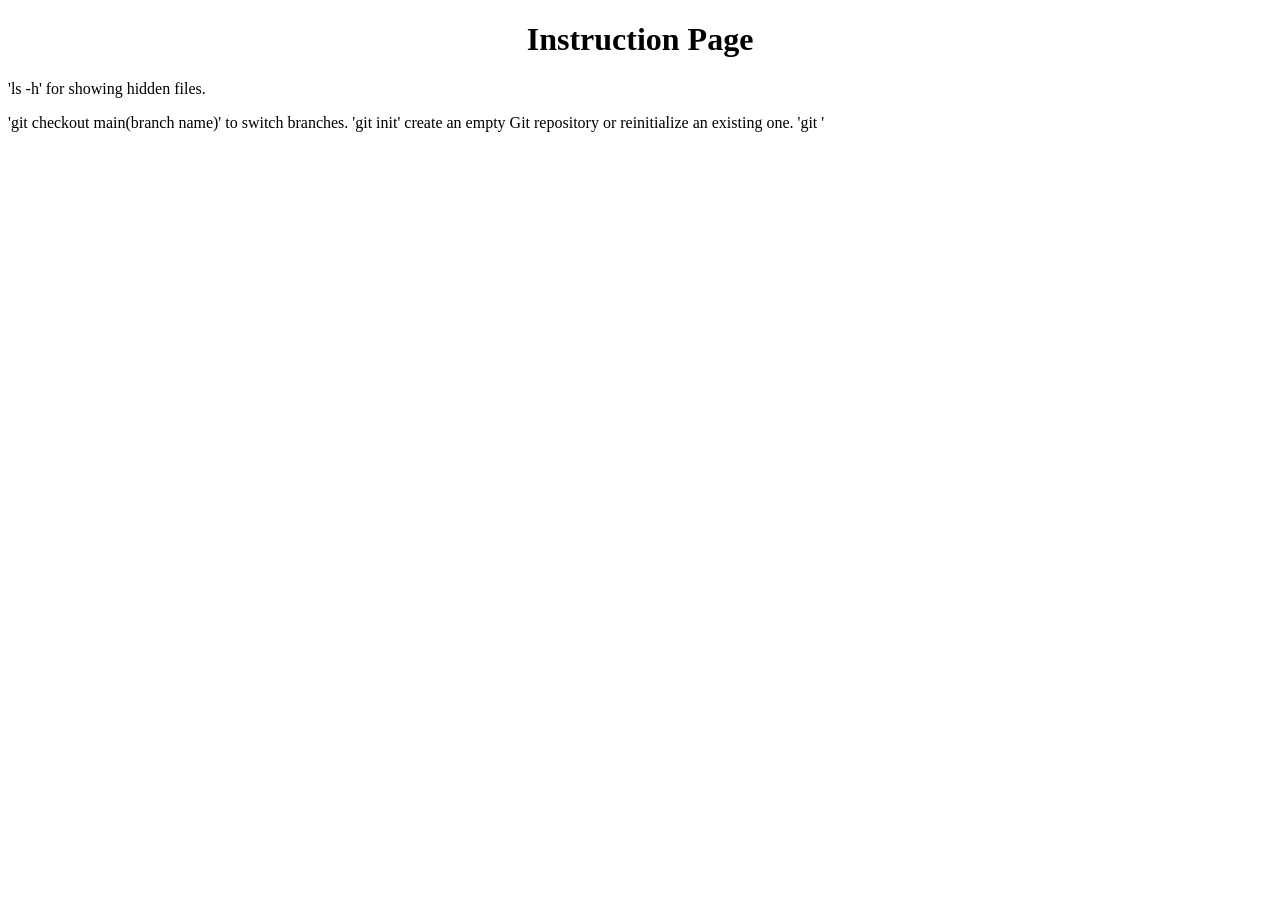
==== git commands.html @ 53534b03 "renamed page" ====
<!DOCTYPE html>
<html>
    <head>
        <title> practice page </title>
    </head>

    <body>
        <h1 style="text-align:center;"> Instruction Page </h1>
        <p> 'ls -h' for showing hidden files.</p>
        <p> 'git checkout main(branch name)' to switch branches.
            'git init' create an empty Git repository or reinitialize an existing one.
            'git '
        </p>
    </body>
</html>
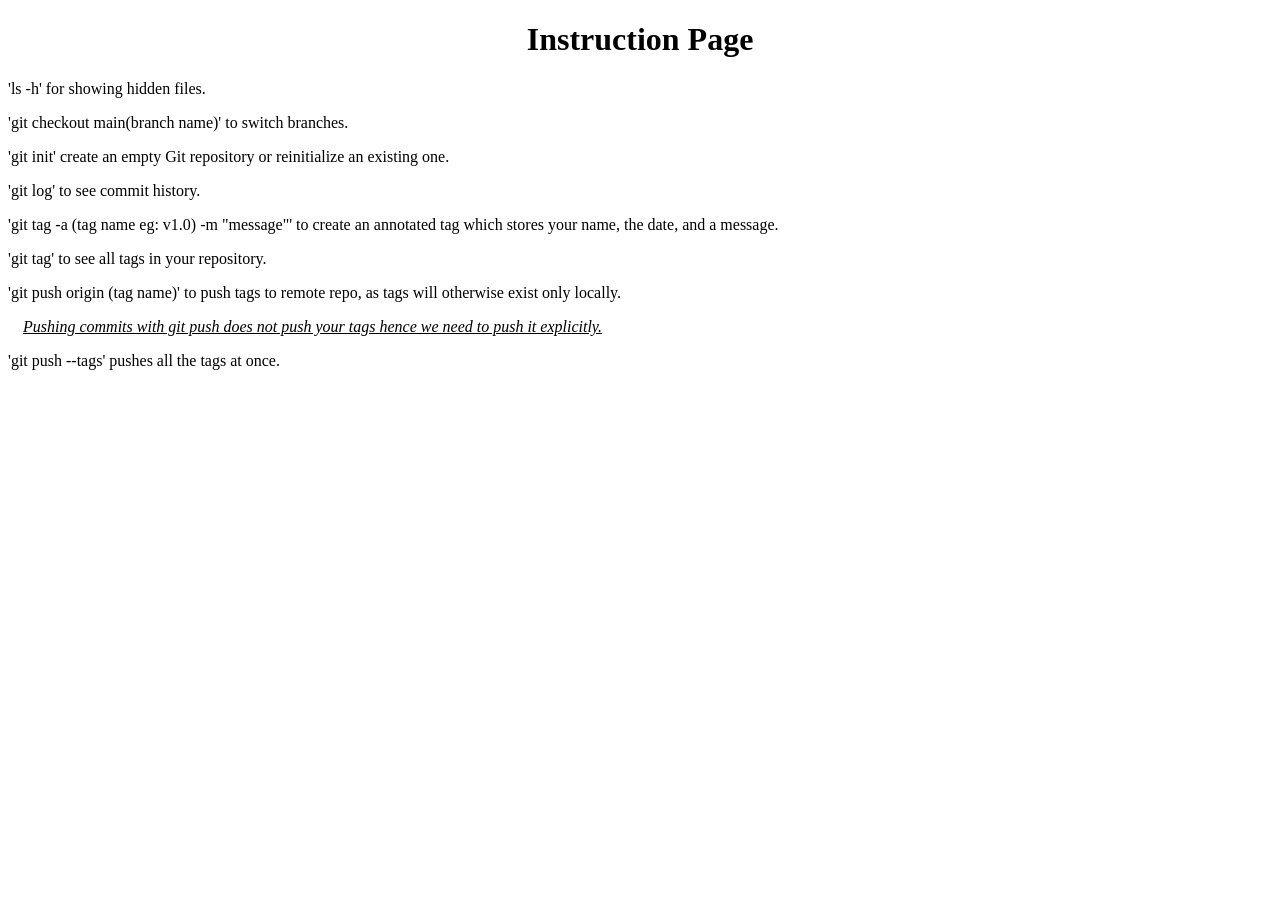
==== commit 1085e68d: "added css to basic commands" ====
--- a/git commands.html
+++ b/git commands.html
@@ -2,14 +2,19 @@
 <html>
     <head>
         <title> practice page </title>
+        <link rel="stylesheet" href="commands.css">
     </head>
 
     <body>
-        <h1 style="text-align:center;"> Instruction Page </h1>
+        <h1> Instruction Page </h1>
         <p> 'ls -h' for showing hidden files.</p>
-        <p> 'git checkout main(branch name)' to switch branches.
-            'git init' create an empty Git repository or reinitialize an existing one.
-            'git '
-        </p>
+        <p> 'git checkout main(branch name)' to switch branches.   </p>
+        <p> 'git init' create an empty Git repository or reinitialize an existing one.</p>
+        <p> 'git log' to see commit history.</p> 
+        <p> 'git tag -a (tag name eg: v1.0) -m "message"' to create an annotated tag which stores your name, the date, and a message.</p>
+        <p> 'git tag' to see all tags in your repository.</p>
+        <p> 'git push origin (tag name)' to push tags to remote repo, as tags will otherwise exist only locally.</p>
+        <p id="comment"> <i><u>Pushing commits with git push does not push your tags hence we need to push it explicitly.</u></i></p>
+        <p> 'git push --tags' pushes all the tags at once.</p>
     </body>
 </html>
--- a/commands.css
+++ b/commands.css
@@ -0,0 +1,6 @@
+h1{
+    text-align: center;
+}
+p#comment{
+    transform:translateX(15px) ;
+}
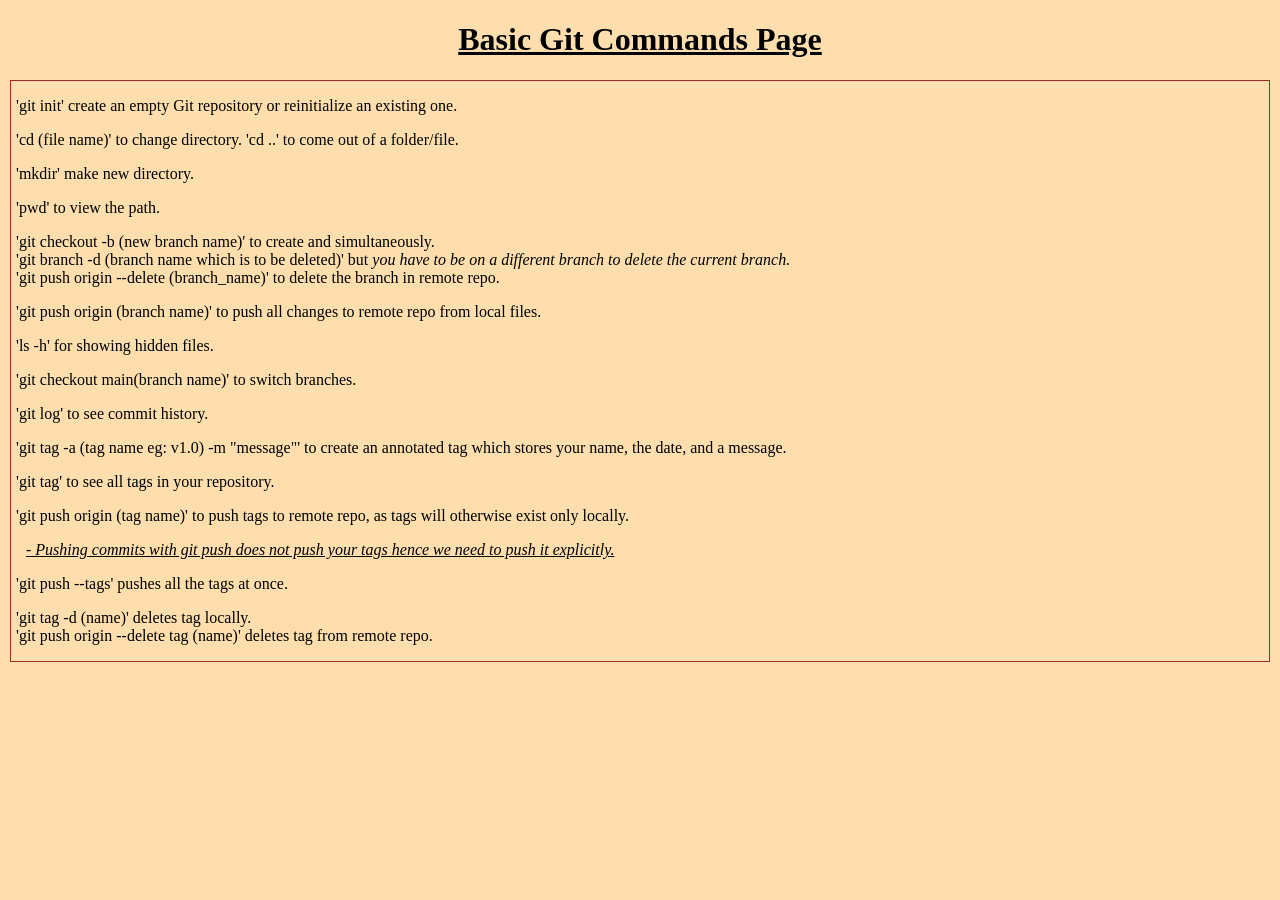
==== commit 40d19275: "basic changes" ====
--- a/git commands.html
+++ b/git commands.html
@@ -6,15 +6,29 @@
     </head>
 
     <body>
-        <h1> Instruction Page </h1>
+        <h1><u>Basic Git Commands Page</u></h1>
+        <div>
+        <p> 'git init' create an empty Git repository or reinitialize an existing one.</p>
+        <p> 'cd (file name)' to change directory.
+            'cd ..' to come out of a folder/file.
+        </p>
+        <p> 'mkdir' make new directory.</p>
+
+        <p> 'pwd' to view the path.</p>
+        <p> 'git checkout -b (new branch name)' to create and simultaneously.<br>
+            'git branch -d (branch name which is to be deleted)' but <i>you have to be on a different branch to delete the current branch.</i><br>
+            'git push origin --delete (branch_name)' to delete the branch in remote repo.</p>
+        <p> 'git push origin (branch name)' to push all changes to remote repo from local files.</p>
         <p> 'ls -h' for showing hidden files.</p>
         <p> 'git checkout main(branch name)' to switch branches.   </p>
-        <p> 'git init' create an empty Git repository or reinitialize an existing one.</p>
         <p> 'git log' to see commit history.</p> 
         <p> 'git tag -a (tag name eg: v1.0) -m "message"' to create an annotated tag which stores your name, the date, and a message.</p>
         <p> 'git tag' to see all tags in your repository.</p>
         <p> 'git push origin (tag name)' to push tags to remote repo, as tags will otherwise exist only locally.</p>
-        <p id="comment"> <i><u>Pushing commits with git push does not push your tags hence we need to push it explicitly.</u></i></p>
+        <p id="comment"> <i><u>- Pushing commits with git push does not push your tags hence we need to push it explicitly.</u></i></p>
         <p> 'git push --tags' pushes all the tags at once.</p>
+        <p> 'git tag -d (name)' deletes tag locally. <br>'git push origin --delete tag (name)' deletes tag from remote repo.</p>
+
+        </div>
     </body>
 </html>
--- a/commands.css
+++ b/commands.css
@@ -1,6 +1,20 @@
+body{
+    background-color: navajowhite;
+}
+
+div{
+    border: 1px solid brown;
+    margin: 2px;
+}
+
 h1{
     text-align: center;
 }
+
+p{
+    transform: translateX(5px);
+}
+
 p#comment{
     transform:translateX(15px) ;
 }
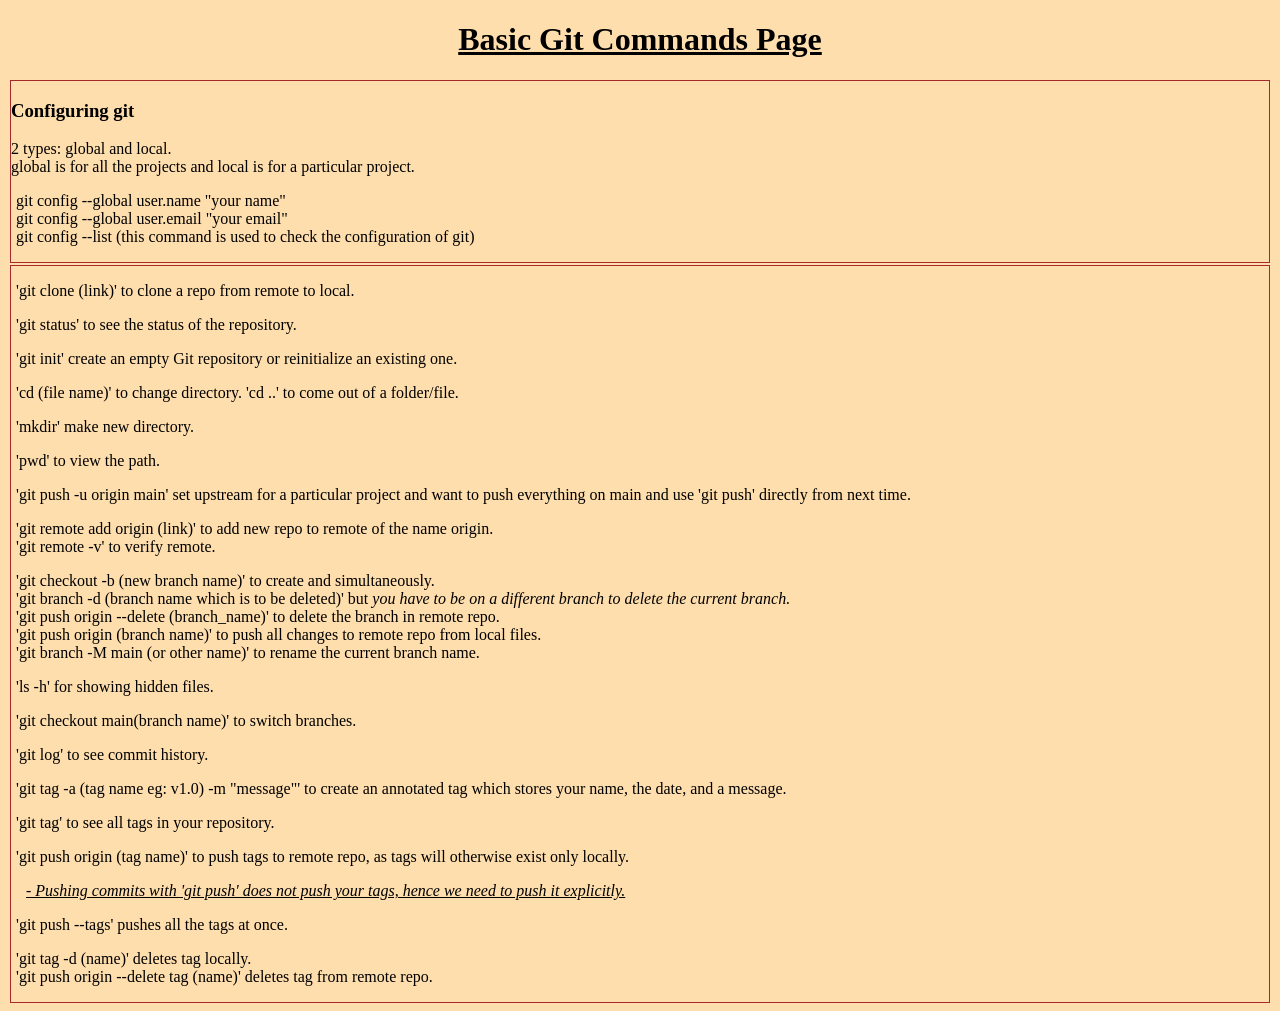
==== commit 79e92393: "added new basic commands" ====
--- a/git commands.html
+++ b/git commands.html
@@ -8,24 +8,42 @@
     <body>
         <h1><u>Basic Git Commands Page</u></h1>
         <div>
+            <h3> Configuring git</h3>
+            2 types: global and local. <br>
+            global is for all the projects and local is for a particular project. <br>
+            <p>
+                git config --global user.name "your name" <br>
+                git config --global user.email "your email" <br>
+                git config --list (this command is used to check the configuration of git) <br>
+            </p>
+        </div>
+
+        <div>
+        <p> 'git clone (link)' to clone a repo from remote to local. </p>
+        <p> 'git status' to see the status of the repository. </p>
         <p> 'git init' create an empty Git repository or reinitialize an existing one.</p>
         <p> 'cd (file name)' to change directory.
-            'cd ..' to come out of a folder/file.
-        </p>
+            'cd ..' to come out of a folder/file.</p>
         <p> 'mkdir' make new directory.</p>
+        <p> 'pwd' to view the path.</p>
+        <p> 'git push -u origin main' set upstream for a particular project and want to push everything on main and use 'git push' directly from next time. </p>
 
-        <p> 'pwd' to view the path.</p>
+        <p> 'git remote add origin (link)' to add new repo to remote of the name origin. <br>
+            'git remote -v' to verify remote.</p>
+
         <p> 'git checkout -b (new branch name)' to create and simultaneously.<br>
             'git branch -d (branch name which is to be deleted)' but <i>you have to be on a different branch to delete the current branch.</i><br>
-            'git push origin --delete (branch_name)' to delete the branch in remote repo.</p>
-        <p> 'git push origin (branch name)' to push all changes to remote repo from local files.</p>
+            'git push origin --delete (branch_name)' to delete the branch in remote repo. <br>
+            'git push origin (branch name)' to push all changes to remote repo from local files. <br>
+            'git branch -M main (or other name)' to rename the current branch name.</p>
+
         <p> 'ls -h' for showing hidden files.</p>
         <p> 'git checkout main(branch name)' to switch branches.   </p>
         <p> 'git log' to see commit history.</p> 
         <p> 'git tag -a (tag name eg: v1.0) -m "message"' to create an annotated tag which stores your name, the date, and a message.</p>
         <p> 'git tag' to see all tags in your repository.</p>
         <p> 'git push origin (tag name)' to push tags to remote repo, as tags will otherwise exist only locally.</p>
-        <p id="comment"> <i><u>- Pushing commits with git push does not push your tags hence we need to push it explicitly.</u></i></p>
+        <p id="comment"> <i><u>- Pushing commits with 'git push' does not push your tags, hence we need to push it explicitly.</u></i></p>
         <p> 'git push --tags' pushes all the tags at once.</p>
         <p> 'git tag -d (name)' deletes tag locally. <br>'git push origin --delete tag (name)' deletes tag from remote repo.</p>
 
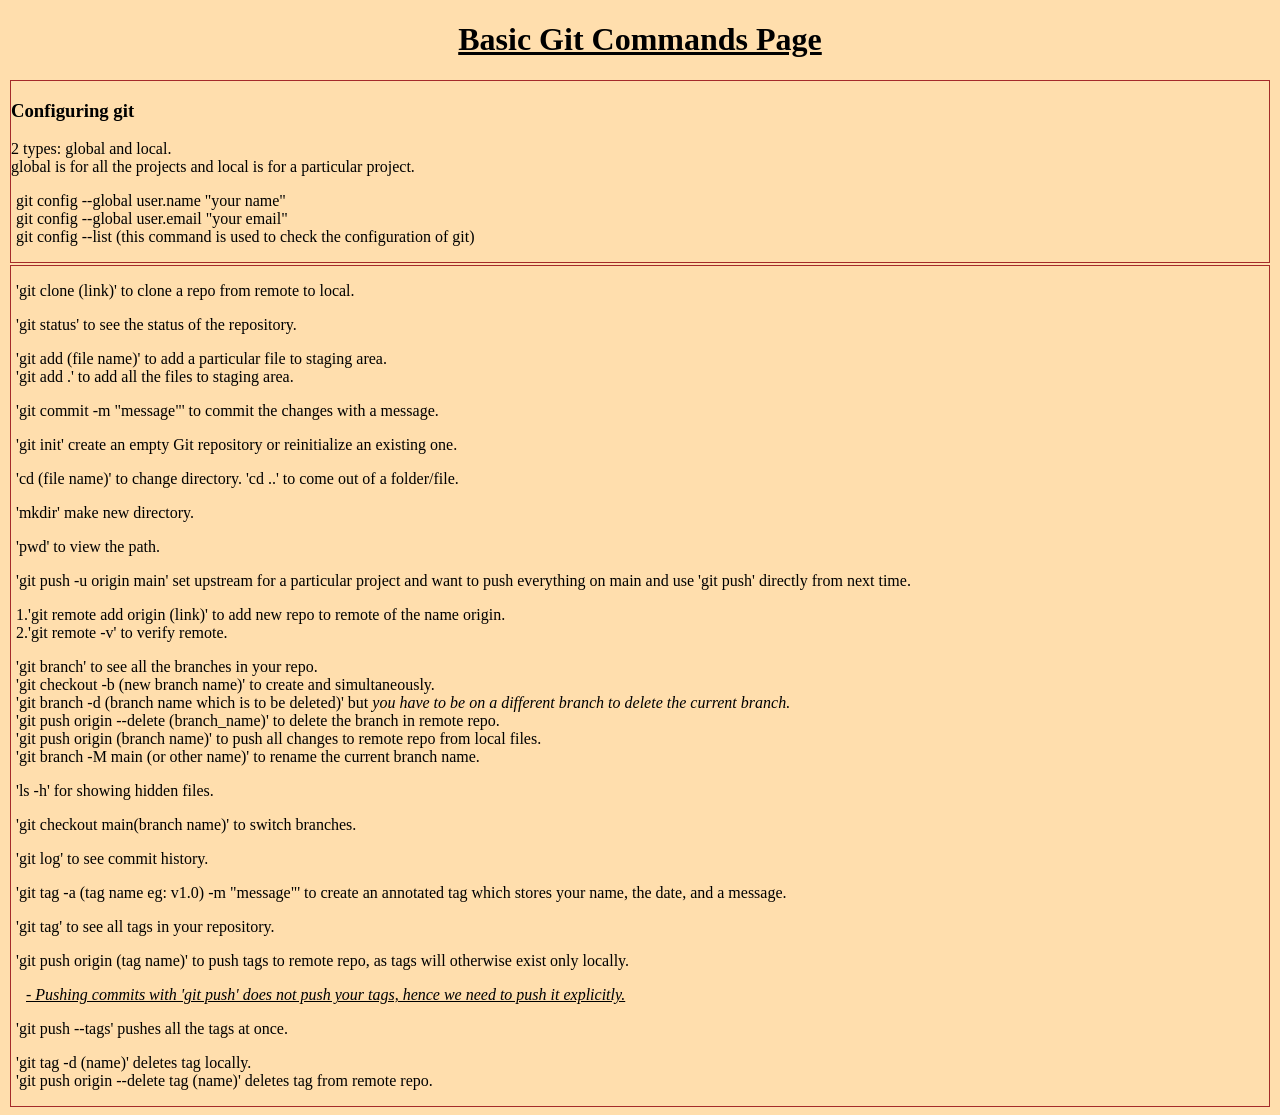
==== commit 488c7414: "minor changes" ====
--- a/git commands.html
+++ b/git commands.html
@@ -21,6 +21,9 @@
         <div>
         <p> 'git clone (link)' to clone a repo from remote to local. </p>
         <p> 'git status' to see the status of the repository. </p>
+        <p> 'git add (file name)' to add a particular file to staging area. <br>
+            'git add .' to add all the files to staging area. </p>
+        <p> 'git commit -m "message"' to commit the changes with a message. </p>
         <p> 'git init' create an empty Git repository or reinitialize an existing one.</p>
         <p> 'cd (file name)' to change directory.
             'cd ..' to come out of a folder/file.</p>
@@ -28,10 +31,11 @@
         <p> 'pwd' to view the path.</p>
         <p> 'git push -u origin main' set upstream for a particular project and want to push everything on main and use 'git push' directly from next time. </p>
 
-        <p> 'git remote add origin (link)' to add new repo to remote of the name origin. <br>
-            'git remote -v' to verify remote.</p>
+        <p> 1.'git remote add origin (link)' to add new repo to remote of the name origin. <br>
+            2.'git remote -v' to verify remote.</p>
 
-        <p> 'git checkout -b (new branch name)' to create and simultaneously.<br>
+        <p> 'git branch' to see all the branches in your repo. <br>
+            'git checkout -b (new branch name)' to create and simultaneously.<br>
             'git branch -d (branch name which is to be deleted)' but <i>you have to be on a different branch to delete the current branch.</i><br>
             'git push origin --delete (branch_name)' to delete the branch in remote repo. <br>
             'git push origin (branch name)' to push all changes to remote repo from local files. <br>
